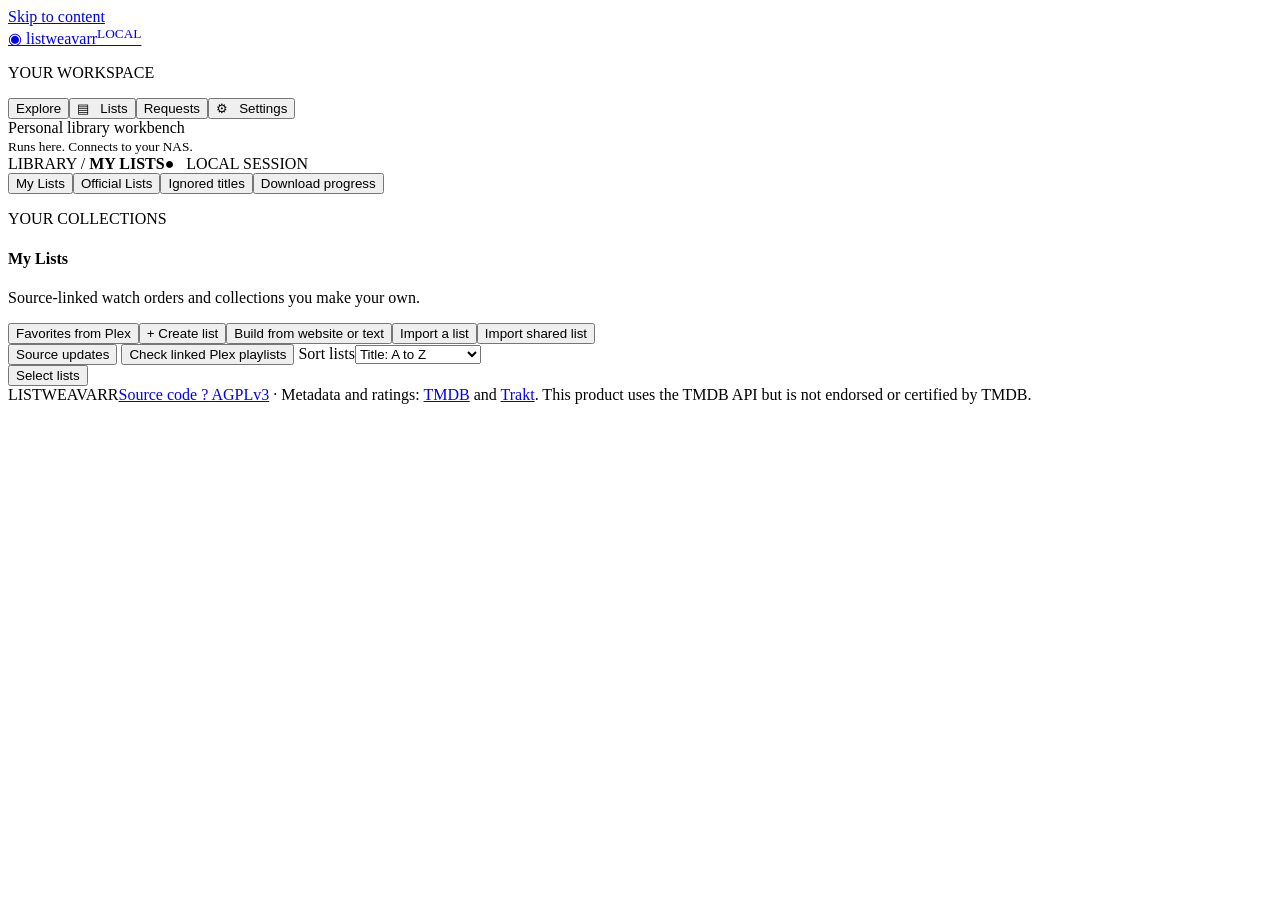
==== web/index.html @ 01197a88 "Add reviewed acquisition tags, notification transports and session renewal" ====
<!doctype html>
<html lang="en">
  <head>
    <meta charset="utf-8" />
    <meta name="viewport" content="width=device-width,initial-scale=1" />
    <title>Listweavarr &middot; Weave your next watch.</title>
    <link rel="stylesheet" href="/style.css" />
    <link rel="stylesheet" href="/workspace.css" />
  </head>
  <body>
    <a class="skip-link" href="#main-content">Skip to content</a>
    <aside>
      <a class="brand" href="/"
        >◉ <span>listweavarr<sup>LOCAL</sup></span></a
      >
      <p class="eyebrow">YOUR WORKSPACE</p>
      <button id="trakt-nav" class="nav">Explore</button
      ><button id="library-nav" class="nav">▤ &nbsp; Lists</button
      ><button id="requests-nav" class="nav">Requests</button
      ><button id="settings-nav" class="nav">⚙ &nbsp; Settings</button>
      <div class="side-bottom">
        <span class="live-dot"></span> Personal library workbench<br /><small
          >Runs here. Connects to your NAS.</small
        >
      </div>
    </aside>
    <main id="main-content" tabindex="-1">
      <div id="release-notice" class="source-notice" hidden role="status"></div>
      <div id="requests-notice" class="source-notice" hidden role="status"></div>
      <header>
        <span>LIBRARY / <b id="breadcrumb">MY LISTS</b></span
        ><span class="local">● &nbsp; LOCAL SESSION</span>
      </header>
      <section id="workspace">
        <div class="workspace-tabs" role="tablist" aria-label="Lists sections">
          <button role="tab" aria-selected="true" data-lists-tab="mine" aria-controls="lists-mine">
            My Lists</button
          ><button
            role="tab"
            aria-selected="false"
            data-lists-tab="official"
            aria-controls="lists-official"
            tabindex="-1"
          >
            Official Lists</button
          ><button
            role="tab"
            aria-selected="false"
            data-lists-tab="ignored"
            aria-controls="ignored-dialog"
            tabindex="-1"
          >
            Ignored titles</button
          ><button
            role="tab"
            aria-selected="false"
            data-lists-tab="downloads"
            aria-controls="activity-panel"
            tabindex="-1"
          >
            Download progress
          </button>
        </div>
        <div id="plex-publication-notice" class="collection-update" hidden role="status"></div>
        <section id="lists-mine" role="tabpanel">
          <section id="list-catalogue">
            <div class="workspace-heading">
              <div>
                <p class="eyebrow">YOUR COLLECTIONS</p>
                <h1>My Lists</h1>
                <p class="muted">Source-linked watch orders and collections you make your own.</p>
              </div>
              <div class="list-catalogue-actions">
                <button id="favorites-open" class="secondary">Favorites from Plex</button
                ><button id="list-create" class="primary">+ Create list</button
                ><button id="list-builder-open" class="secondary">Build from website or text</button
                ><button id="catalogue-import" class="secondary">Import a list</button
                ><button id="shared-list-open" class="secondary">Import shared list</button>
              </div>
            </div>
            <div class="catalogue-sort">
              <button id="list-updates-open" class="secondary">Source updates</button>
              <button id="publication-check-all" class="secondary">
                Check linked Plex playlists
              </button>
              <label
                >Sort lists<select id="saved-list-sort">
                  <option value="title_asc">Title: A to Z</option>
                  <option value="title_desc">Title: Z to A</option>
                  <option value="count_desc">Most entries</option>
                  <option value="updated_desc">Recently updated</option>
                </select></label
              >
            </div>
            <div class="catalogue-batch-bar">
              <button id="my-batch-toggle" class="secondary">Select lists</button>
              <span id="my-batch-count" class="muted" role="status"></span>
              <button id="my-batch-create" class="primary" hidden disabled>
                Create Plex playlists
              </button>
              <button id="my-batch-clear" class="text-action" hidden>Clear selection</button>
              <button id="my-batch-all" class="secondary" hidden>Select all</button>
              <button id="my-batch-check" class="secondary" hidden disabled>
                Check availability
              </button>
              <button id="my-batch-combine" class="secondary" hidden disabled>Combine lists</button>
            </div>
            <div id="saved-list-grid" class="saved-list-grid"></div>
          </section>
        </section>
        <section id="list-detail" hidden>
          <div class="list-detail-tools">
            <button id="list-back" class="secondary">Back to My Lists</button
            ><button id="list-manage" class="secondary">Edit list &amp; poster</button
            ><button id="composite-rebuild" class="secondary" hidden>Rebuild from sources</button
            ><button id="list-add-entries" class="secondary">Add entries</button>
            <details class="list-tools-menu">
              <summary class="secondary">List tools</summary>
              <div>
                <button id="list-watch-paths" class="text-action">Watch-order paths</button
                ><button id="list-episode-orders" class="text-action">
                  Episode order &amp; editions</button
                ><button id="list-health-check" class="text-action">Check list health</button
                ><button id="collection-open" class="text-action">Plex collection</button
                ><button id="list-share" class="text-action">Share list</button
                ><button id="list-publish-official" class="text-action">
                  Publish as Official List</button
                ><button id="list-delete" class="text-action">Delete list</button>
              </div>
            </details>
            <span id="list-link-status" class="muted"></span>
          </div>
          <div class="workspace-heading list-identity">
            <div id="list-detail-cover" class="list-detail-cover" aria-hidden="true"></div>
            <div>
              <p class="eyebrow">COLLECTION</p>
              <h1 id="active-name">My lists</h1>
              <p id="list-context" class="muted">Choose a collection to explore.</p>
              <div id="list-availability" class="list-availability"></div>
              <button id="list-review-missing" class="primary" hidden>Review missing titles</button>
            </div>
            <div class="workspace-switch">
              <label for="list-select">Saved lists</label
              ><select id="list-select">
                <option value="">Choose a list</option></select
              ><button id="import-open" class="primary">+ Import a list</button>
            </div>
          </div>
          <details class="library-summary">
            <summary>
              Workspace totals
              <span
                ><b id="list-count">0</b> lists <b id="item-count">0</b> entries
                <b id="available-count">0</b> available <b id="missing-count">0</b> missing /
                partial</span
              >
            </summary>
            <p class="muted">
              Totals include entries across all saved lists; a title can appear in more than one
              list.
            </p>
          </details>
          <div class="list-tools">
            <button class="secondary" data-manage-ignored>Ignored titles</button
            ><button id="refresh-list" class="secondary" disabled>Refresh source</button
            ><button id="resolve-metadata" class="secondary" disabled>Resolve metadata</button
            ><button id="playlist-open" class="secondary" disabled>Plex playlist</button
            ><button id="follow-list" class="secondary" hidden>Follow updates</button
            ><button id="check-followed" class="secondary">Check followed lists</button
            ><button id="progress-refresh" class="secondary">Refresh watched progress</button
            ><span id="source-note" class="muted"></span>
          </div>
          <details id="list-health-panel" class="metadata-health" hidden>
            <summary id="list-health-heading">List health</summary>
            <p id="list-health-status" class="muted" role="status"></p>
            <div id="list-health-results"></div>
          </details>
          <section id="list-path-workbench" class="collection-update" hidden>
            <div class="section-heading">
              <h2>Watch-order paths</h2>
              <button id="list-path-close" class="secondary">Close paths</button>
            </div>
            <div id="list-path-controls"></div>
            <p id="list-path-status" role="status" class="muted"></p>
            <div id="list-path-entries"></div>
          </section>
          <div id="trakt-saved-info"></div>
          <div id="list-updates"></div>
          <details id="metadata-health" class="metadata-health">
            <summary id="metadata-health-summary">Metadata loading</summary>
            <p id="metadata-health-status" class="muted"></p>
            <button id="metadata-retry-all" class="secondary">Retry failed metadata</button>
          </details>
          <div class="toolbar">
            <div class="filters">
              <button class="filter active" data-filter="all">All entries</button
              ><button class="filter" data-filter="missing">Missing</button
              ><button class="filter" data-filter="available">Available</button
              ><button class="filter" data-filter="upcoming">Upcoming</button
              ><button class="filter" data-filter="review">Needs review</button>
            </div>
            <div>
              <label class="sr" for="search">Search entries</label
              ><input id="search" placeholder="Search this list…" /><select
                id="sort"
                aria-label="Sort entries"
              >
                <option value="original">Source order</option>
                <option value="rating-desc">Rating · highest first</option>
                <option value="rating-asc">Rating · lowest first</option>
                <option value="title-asc">Title · A–Z</option>
                <option value="title-desc">Title · Z–A</option>
                <option value="date-desc">Release date · newest</option>
                <option value="date-asc">Release date · oldest</option>
                <option value="runtime-asc">Runtime · shortest</option>
                <option value="runtime-desc">Runtime · longest</option></select
              ><select id="view" aria-label="View mode">
                <option value="order">List order</option>
                <option value="group">Group television</option>
                <option value="titles">Included movies &amp; shows</option>
                <option value="seasons">Included movies &amp; seasons</option>
              </select>
            </div>
          </div>
          <details class="list-display-options">
            <summary>Year filters &amp; entry size</summary>
            <div>
              <div class="year-filter">
                <span>Movie release year</span
                ><label
                  >From<input
                    id="year-from"
                    type="number"
                    min="1870"
                    max="2200"
                    placeholder="Any" /></label
                ><label
                  >Through<input
                    id="year-to"
                    type="number"
                    min="1870"
                    max="2200"
                    placeholder="Any" /></label
                ><button id="year-clear" class="entry-size-reset">Clear years</button
                ><small
                  >TV entries are unaffected. Unknown movie years are hidden when filtering.</small
                >
              </div>
              <div class="entry-size-controls">
                <label for="entry-size">Entry size</label
                ><span class="entry-size-hint" aria-hidden="true">Smaller</span
                ><input
                  id="entry-size"
                  type="range"
                  min="100"
                  max="200"
                  step="5"
                  value="100"
                  aria-describedby="entry-size-help"
                /><span class="entry-size-hint" aria-hidden="true">Larger</span
                ><output id="entry-size-value" for="entry-size">100%</output
                ><button id="entry-size-reset" class="entry-size-reset" type="button">Reset</button
                ><span id="entry-size-help" class="sr"
                  >Adjust poster and text size for all saved-list entries. Your choice is remembered
                  on this browser.</span
                >
              </div>
            </div>
          </details>
          <p id="sort-progress" class="sort-note" role="status">
            Sorting changes this view only. Playlists keep the original source order.
          </p>
          <div class="actions">
            <label
              ><input id="select-all" type="checkbox" /><span id="select-all-label"
                >Select all missing</span
              ></label
            ><span id="selection-count">0 selected</span
            ><button id="review-top" class="primary" disabled>Add selected →</button
            ><button id="selection-clear" class="text-action" disabled>Clear selection</button
            ><button id="compare" class="secondary">↻ Compare with Plex</button>
          </div>
          <p id="selection-help" class="muted list-selection-help"></p>
          <div id="entries" class="entries"></div>
          <div class="request-bar">
            <span id="request-summary"
              >Use Add beside a missing title, or select titles to add together.</span
            ><button id="review" class="primary" disabled>Add selected →</button>
          </div>
          <p class="footnote">
            Curated watch orders preserve source membership. Show/season completeness uses aired
            episode metadata from Sonarr or TMDB when available.
          </p>
        </section>
        <section id="lists-official" role="tabpanel" hidden>
          <div class="section-heading">
            <div>
              <p class="eyebrow">CURATED / BUNDLED</p>
              <h1>Official Lists</h1>
              <p class="muted">A growing collection of watch orders and franchise lists.</p>
            </div>
          </div>
          <div class="catalogue-sort">
            <button id="official-publication-check" class="secondary">
              Check linked Plex playlists
            </button>
            <label
              >Sort lists<select id="official-list-sort">
                <option value="title_asc">Title: A to Z</option>
                <option value="title_desc">Title: Z to A</option>
                <option value="count_desc">Most entries</option>
                <option value="updated_desc">Recently updated</option>
              </select></label
            >
          </div>
          <p id="official-status" class="muted" role="status"></p>
          <div class="official-update-toolbar">
            <button id="official-updates-open" class="secondary">Updates</button
            ><span class="muted"
              >Review changes to personal copies from the installed catalogue.</span
            >
          </div>
          <section id="official-updates-panel" hidden>
            <div class="section-heading">
              <div>
                <p class="eyebrow">REVIEW / PRESERVE / UNDO</p>
                <h2>Official list updates</h2>
              </div>
              <button id="official-updates-close" class="secondary">Back to catalogue</button>
            </div>
            <details id="catalogue-source-panel" class="collection-update">
              <summary>Get catalogue updates</summary>
              <p class="muted">
                Use the publisher’s public raw JSON link, or import an official catalogue file.
                Preview changes before installing. This updates the shared catalogue; your personal
                and authoring lists stay separate.
              </p>
              <label
                >Catalogue source URL<input
                  id="catalogue-source-url"
                  type="url"
                  placeholder="https://example.com/official-lists.json"
              /></label>
              <div class="workbench-actions">
                <button id="catalogue-source-save" class="secondary">Save source</button
                ><button id="catalogue-source-check" class="secondary">Check link</button
                ><button id="catalogue-download" class="text-action">Export catalogue</button
                ><button id="catalogue-manifest-download" class="text-action">
                  Export update manifest
                </button>
              </div>
              <label
                >Or select catalogue JSON<input
                  id="catalogue-source-file"
                  type="file"
                  accept=".json,application/json" /></label
              ><button id="catalogue-file-preview" class="secondary">Preview file</button>
              <div id="catalogue-feed-review"></div>
              <p id="catalogue-feed-status" class="muted" role="status"></p>
              <button id="catalogue-feed-install" class="primary" hidden>
                Install reviewed catalogue changes
              </button>
            </details>
            <p id="official-updates-status" class="muted" role="status"></p>
            <div id="official-update-items"></div>
          </section>
          <div class="catalogue-batch-bar">
            <button id="official-batch-toggle" class="secondary">Select lists</button>
            <span id="official-batch-count" class="muted" role="status"></span>
            <button id="official-batch-create" class="primary" hidden disabled>
              Create Plex playlists
            </button>
            <button id="official-batch-clear" class="text-action" hidden>Clear selection</button>
            <button id="official-batch-all" class="secondary" hidden>Select all</button>
            <button id="official-batch-check" class="secondary" hidden disabled>
              Check availability
            </button>
          </div>
          <div id="official-items" class="saved-list-grid"></div>
          <div id="official-sources" hidden></div>
        </section>
        <section hidden id="activity-panel" class="activity-panel">
          <h2>Download progress</h2>
          <label class="progress-list-label" hidden
            >Saved list<select id="activity-list-select"></select
          ></label>
          <p class="muted">
            Recent confirmed requests from the last 30 days, across all lists. Manager imports
            remain separate from confirmed Plex availability.
          </p>
          <button id="activity-refresh" class="secondary">Refresh progress</button
          ><button id="activity-compare" class="secondary" hidden>Compare with Plex</button>
          <p id="activity-status" class="muted" role="status"></p>
          <div id="activity-items"></div>
        </section>
        <section id="ignored-dialog" role="tabpanel" hidden>
          <h1>Ignored titles</h1>
          <p class="muted">
            Hidden across saved lists and Explore. Ignoring a show hides its seasons and episodes.
            Restore a title to see it again.
          </p>
          <div id="ignored-items"></div>
          <button id="ignored-close" class="secondary">Back to My Lists</button>
        </section>
      </section>
      <section id="settings" hidden>
        <div class="settings-heading">
          <p class="eyebrow">YOUR WORKSPACE / SETTINGS</p>
          <h1>Make it yours.</h1>
          <p class="muted">Fine-tune your library experience and manage the services behind it.</p>
        </div>
        <div class="settings-tabs" role="tablist" aria-label="Settings sections">
          <button
            id="settings-tab-preferences"
            role="tab"
            aria-selected="true"
            aria-controls="settings-preferences"
            tabindex="0"
            data-settings-tab="preferences"
          >
            Preferences</button
          ><button
            id="settings-tab-connections"
            role="tab"
            aria-selected="false"
            aria-controls="settings-connections"
            tabindex="-1"
            data-settings-tab="connections"
          >
            Connections</button
          ><button
            id="settings-tab-requests"
            role="tab"
            aria-selected="false"
            aria-controls="settings-requests"
            tabindex="-1"
            data-settings-tab="requests"
          >
            Requests</button
          ><button
            id="settings-tab-notifications"
            role="tab"
            aria-selected="false"
            aria-controls="settings-notifications"
            tabindex="-1"
            data-settings-tab="notifications"
          >
            Notifications</button
          ><button
            id="settings-tab-backups"
            role="tab"
            aria-selected="false"
            aria-controls="settings-backups"
            tabindex="-1"
            data-settings-tab="backups"
          >
            Backups
          </button>
        </div>
        <section
          id="settings-preferences"
          role="tabpanel"
          aria-labelledby="settings-tab-preferences"
        >
          <div id="rating-preferences-host"></div>
          <div class="connection discovery-preferences">
            <h2>Discovery &amp; releases</h2>
            <p class="muted">
              Choose the original languages you want to discover and the country used for release
              dates.
            </p>
            <details id="explore-language-panel" class="language-preferences">
              <summary id="explore-language-summary">All languages</summary>
              <p class="muted">
                Filter Explore by original language. This does not check dubbed audio or subtitles.
                When filtering, titles with unknown original language are omitted. Saved source
                lists and tracked releases remain unchanged.
              </p>
              <label
                ><input id="explore-language-all" type="checkbox" checked /> All languages</label
              >
              <div id="explore-language-options" class="language-options"></div>
              <p id="explore-language-status" class="muted" role="status"></p>
              <button id="explore-language-apply" class="secondary">Apply languages</button>
            </details>
            <label
              >Release country<select id="release-region">
                <option value="CA">Canada</option>
                <option value="US">United States</option>
                <option value="GB">United Kingdom</option>
                <option value="AU">Australia</option>
                <option value="DE">Germany</option>
                <option value="FR">France</option>
                <option value="JP">Japan</option>
              </select></label
            ><button class="secondary" data-manage-ignored>Manage ignored titles</button>
          </div>
          <div class="connection">
            <h2>Spoiler protection</h2>
            <label class="preference-check"
              ><input id="spoiler-safe" type="checkbox" /> Hide unrevealed title descriptions,
              backdrops and cast</label
            >
            <p class="muted">
              Conservative protection applies until you reveal a title. List synopses and episode
              names are also hidden. Posters can still contain spoilers. Nothing is marked watched.
            </p>
          </div>
          <details id="taste-preferences" class="connection taste-preferences">
            <summary>Taste &amp; recommendations</summary>
            <p class="muted">
              More like this and favorites strengthen personal recommendations. Less like this
              reduces similar personal picks; it does not hide titles. Watched titles and high Plex
              ratings also contribute. Ownership alone is not approval. Feedback is local and is
              never sent to Plex.
            </p>
            <button id="taste-manage" class="secondary">Manage saved feedback</button>
            <div id="taste-feedback-items"></div>
          </details>
          <div class="connection">
            <h2>List appearance</h2>
            <p class="muted">
              Adjust poster and text size for saved lists. Remembered on this browser.
            </p>
            <label class="settings-size-label" for="settings-entry-size"
              >Entry size <output id="settings-entry-size-value">100%</output></label
            ><input
              id="settings-entry-size"
              type="range"
              min="100"
              max="200"
              step="5"
              value="100"
            />
          </div>
        </section>
        <section
          id="settings-connections"
          role="tabpanel"
          aria-labelledby="settings-tab-connections"
          hidden
        >
          <p class="muted settings-intro">
            Sign in to Plex and connect your metadata and download services.
          </p>
          <div class="connection plex-connection">
            <h2>Plex</h2>
            <p id="plex-account" class="muted"></p>
            <p id="plex-connected" class="footnote"></p>
            <div class="plex-buttons">
              <button id="plex-signin" class="primary" type="button">Sign in with Plex</button
              ><button id="plex-check-login" class="secondary" type="button" hidden>
                Check sign-in</button
              ><button id="plex-load-servers" class="secondary" type="button" hidden>
                Find servers</button
              ><button id="plex-test" class="secondary" type="button" hidden>Test connection</button
              ><button id="plex-disconnect" class="secondary" type="button" hidden>
                Disconnect
              </button>
            </div>
            <p class="footnote">
              You’ll sign in on Plex’s website and return here. Listweavarr never sees your
              password.
            </p>
            <div id="plex-server-picker" hidden>
              <p id="plex-server-message" class="muted" role="status"></p>
              <label>Your Plex server<select id="plex-servers"></select></label>
              <details>
                <summary>Use a specific NAS address</summary>
                <label
                  >Server address (optional)<input
                    id="plex-address"
                    type="url"
                    placeholder="http://192.168.1.20:32400"
                /></label>
                <p class="footnote">
                  Only needed if automatic connection fails. The address must belong to the server
                  selected above.
                </p>
              </details>
              <button id="plex-connect" class="primary" type="button">
                Connect selected server
              </button>
            </div>
          </div>
          <form id="settings-form">
            <div id="connection-fields"></div>
            <p class="footnote">
              Credentials are saved locally in data/state.json. Leave an API key blank to keep its
              saved value.
            </p>
            <button class="primary" type="submit">Save connections</button>
          </form>
          <div class="connection">
            <h2>Plex playlist companion</h2>
            <p class="muted">
              Pair the optional Plex companion to import list posters and optionally sync playlist
              positions between devices. Enable progress sync in each client's companion settings.
              Keep Listweavarr running for sync; posters and local resume work offline. Keep the
              pairing private. It does not expose your Plex credentials or change watched history.
            </p>
            <button id="playlist-artwork-pair" class="secondary" type="button">
              Create companion pairing
            </button>
            <button id="playlist-artwork-revoke" class="text-action" type="button">
              Revoke companion pairing
            </button>
            <label id="playlist-artwork-label" hidden
              >Copy into Plex → Playlist companion settings
              <textarea
                id="playlist-artwork-code"
                readonly
                rows="3"
                aria-label="Companion pairing code"
              ></textarea>
            </label>
            <p id="playlist-artwork-status" class="muted" role="status"></p>
          </div>
        </section>
        <section
          id="settings-requests"
          role="tabpanel"
          aria-labelledby="settings-tab-requests"
          hidden
        >
          <div class="connection">
            <h2>Request workflow</h2>
            <p class="muted">
              Single-user review controls. Queued requests never reach your managers until you
              approve them in Requests.
            </p>
            <label class="preference-check"
              ><input id="workflow-approval" type="checkbox" /> Queue requests for approval before
              sending to managers</label
            ><button id="workflow-policy-save" class="secondary">Save workflow</button>
            <p id="workflow-policy-status" class="muted" role="status"></p>
          </div>
          <div class="connection">
            <div class="section-heading">
              <div>
                <h2>Manager routes</h2>
                <p class="muted">
                  Separate Radarr/Sonarr instances for standard and 4K libraries. Primary
                  connections remain under Connections.
                </p>
              </div>
              <button id="manager-add" class="secondary">Add instance</button>
            </div>
            <div id="manager-route-list"></div>
            <p id="manager-route-status" class="muted" role="status"></p>
          </div>
        </section>
        <section
          id="settings-notifications"
          role="tabpanel"
          aria-labelledby="settings-tab-notifications"
          hidden
        >
          <div class="connection">
            <h2>Discord</h2>
            <p class="muted">
              Send selected request events to your Discord channel. Create an incoming webhook in
              Discord Server Settings / Integrations. Titles, request scope and status are shared
              with that channel. Notifications run while the local Listweavarr server is running,
              even if the browser is closed.
            </p>
            <label
              >Webhook URL<input
                id="discord-webhook"
                type="password"
                autocomplete="new-password"
                placeholder="https://discord.com/api/webhooks/..." /></label
            ><label class="preference-check"
              ><input id="discord-enabled" type="checkbox" /> Enable Discord notifications</label
            >
            <fieldset class="notification-events">
              <legend>Send these events</legend>
              <label
                ><input type="checkbox" data-discord-event="available" checked /> Available in
                Plex</label
              ><label><input type="checkbox" data-discord-event="failed" /> Request failed</label
              ><label
                ><input type="checkbox" data-discord-event="attention" /> Import needs
                attention</label
              ><label
                ><input type="checkbox" data-discord-event="awaiting_approval" /> Awaiting
                approval</label
              ><label><input type="checkbox" data-discord-event="requested" /> Request sent</label
              ><label
                ><input type="checkbox" data-discord-event="monitored" /> Release monitoring
                enabled</label
              >
            </fieldset>
            <div class="workflow-buttons">
              <button id="discord-save" class="primary">Save Discord settings</button
              ><button id="discord-test" class="secondary">Send test notification</button>
            </div>
            <p id="discord-status" class="muted" role="status"></p>
            <p class="footnote">
              Blank webhook keeps the saved URL. Credentials are excluded from portable backups.
              Enabling notifications starts with new events, not your old request history.
            </p>
          </div>
          <details class="connection notification-services">
            <summary>
              <strong>ntfy, Gotify &amp; custom webhooks</strong
              ><span class="muted">Optional delivery services</span>
            </summary>
            <p class="muted">
              Choose an existing service. Only selected request events, titles and scope are sent.
              Each service has a separate queue and is disabled until you enable it.
            </p>
            <label
              >Service<select id="notify-kind">
                <option value="ntfy">ntfy</option>
                <option value="gotify">Gotify</option>
                <option value="webhook">JSON webhook</option>
              </select></label
            >
            <p id="notify-help" class="muted"></p>
            <div class="fields">
              <label
                >Endpoint URL<input
                  id="notify-url"
                  type="password"
                  autocomplete="new-password" /></label
              ><label
                >Access / application token<input
                  id="notify-token"
                  type="password"
                  autocomplete="new-password"
              /></label>
            </div>
            <label class="preference-check"
              ><input id="notify-enabled" type="checkbox" />Enable this service</label
            >
            <fieldset class="notification-events">
              <legend>Send these events</legend>
              <label
                ><input type="checkbox" data-notify-event="available" checked />Available in
                Plex</label
              ><label><input type="checkbox" data-notify-event="failed" />Request failed</label
              ><label><input type="checkbox" data-notify-event="attention" />Needs attention</label
              ><label
                ><input type="checkbox" data-notify-event="awaiting_approval" />Awaiting
                approval</label
              ><label><input type="checkbox" data-notify-event="requested" />Request sent</label
              ><label
                ><input type="checkbox" data-notify-event="monitored" />Release monitoring</label
              >
            </fieldset>
            <div class="fields">
              <label>Quiet hours start<input id="notify-quiet-start" type="time" /></label
              ><label>Quiet hours end<input id="notify-quiet-end" type="time" /></label>
            </div>
            <p class="footnote">
              Optional quiet hours use the server's local timezone. Events wait in the queue until
              quiet hours end.
            </p>
            <label class="preference-check"
              ><input id="notify-batch" type="checkbox" />Group ready events into one message (up to
              10)</label
            >
            <label class="preference-check"
              ><input id="notify-clear-token" type="checkbox" />Remove the saved token when
              saving</label
            >
            <div class="workflow-buttons">
              <button id="notify-save" class="primary">Save service</button
              ><button id="notify-test" class="secondary">Send test notification</button>
            </div>
            <p id="notify-status" role="status" class="muted"></p>
            <details>
              <summary>Recent delivery history</summary>
              <div id="notify-history"></div>
            </details>
            <p class="footnote">
              Blank endpoint/token keeps the saved value. Tokens and endpoints are excluded from
              portable backups. Enabling or changing a destination starts with new events.
            </p>
          </details>
        </section>
        <section
          id="settings-backups"
          role="tabpanel"
          aria-labelledby="settings-tab-backups"
          hidden
        >
          <section class="connection backup-controls">
            <h2>Workspace backups</h2>
            <p class="muted">
              Portable backups include lists, corrections, ignored titles, tracked releases and
              preferences. Credentials, Plex login and cached metadata are excluded. The last 10
              workspace versions are saved automatically under data/backups.
            </p>
            <button id="backup-export" class="secondary">Download portable backup</button
            ><button id="backup-local-refresh" class="secondary">Show local backups</button
            ><label
              >Restore a backup file<input
                id="backup-upload"
                type="file"
                accept="application/json,.json" /></label
            ><label
              >Or choose a local backup<select id="backup-local">
                <option value="">Choose a rolling backup</option>
              </select></label
            ><button id="backup-preview" class="secondary">Preview restore</button>
            <p id="backup-status" class="muted" role="status"></p>
            <div id="backup-review" hidden>
              <p id="backup-summary"></p>
              <label
                >Restore mode<select id="backup-mode">
                  <option value="merge">Merge - keep current lists with matching IDs</option>
                  <option value="replace">Replace workspace - keep current connections</option>
                </select></label
              >
              <p class="muted">
                Restore creates a safety backup first. Restored entries require a fresh Plex
                comparison. No downloads or playlists will be created.
              </p>
              <button id="backup-restore" class="primary">Restore this previewed backup</button
              ><button id="backup-cancel" class="secondary">Cancel</button>
            </div>
          </section>
        </section>
      </section>
      <section
        hidden
        tabindex="-1"
        class="workspace-panel"
        id="title-dialog"
        aria-labelledby="title-heading"
      >
        <div class="title-dialog-top">
          <span class="eyebrow">TITLE / DETAILS</span
          ><button class="secondary" data-close="title-dialog" aria-label="Go back">Back</button>
        </div>
        <div id="title-content"></div>
        <div class="title-dialog-actions">
          <button id="parent-request" class="primary" data-show-scope="show" hidden>
            Request missing from whole show</button
          ><button id="title-save" class="primary" hidden>Save title & compare with Plex</button
          ><button id="title-add" class="primary" hidden>Add to Radarr</button
          ><button class="secondary" data-close="title-dialog">Back</button>
        </div>
      </section>
      <section hidden tabindex="-1" class="workspace-panel" id="discovery-dialog">
        <div class="title-dialog-top">
          <div>
            <p class="eyebrow">EXPLORE / PROJECTS</p>
            <h2 id="discovery-title">Explore projects</h2>
          </div>
          <button class="secondary" data-close="discovery-dialog">Back to title</button>
        </div>
        <div id="person-profile"></div>
        <p id="discovery-note" class="muted"></p>
        <p id="discovery-count" role="status" class="muted"></p>
        <div class="discovery-tools">
          <input
            id="discovery-search"
            placeholder="Search titles or credits"
            aria-label="Search projects"
          /><select id="discovery-type" aria-label="Project type">
            <option value="">Both</option>
            <option value="movie">Movies</option>
            <option value="show">TV</option></select
          ><select id="discovery-sort" aria-label="Sort projects">
            <option value="original">Original order</option>
            <option value="date-desc">Release date - newest</option>
            <option value="date-asc">Release date - oldest</option>
            <option value="title-asc">Title - A to Z</option>
            <option value="title-desc">Title - Z to A</option>
            <option value="rating-desc">Rating - highest first</option>
            <option value="rating-asc">Rating - lowest first</option>
            <option value="role-asc">Credited role - A to Z</option>
            <option value="type-asc">Type - movies then TV</option></select
          ><button id="discovery-all" class="secondary">Select visible</button
          ><button id="discovery-none" class="secondary">Clear selection</button>
        </div>
        <div id="discovery-content"></div>
        <div class="dialog-actions">
          <button id="discovery-save" class="primary" disabled>
            Save selected & compare with Plex
          </button>
        </div>
        <p class="footnote">
          Saving checks availability only. Review missing titles in the saved list before confirming
          any downloads.
        </p>
      </section>
      <section hidden tabindex="-1" id="trakt-explore" class="workspace-panel">
        <div class="workspace-heading">
          <div>
            <p class="eyebrow">DISCOVER / TRACK / COLLECT</p>
            <h1>Explore your next watch.</h1>
            <p id="explore-personalization" class="muted">
              Find more of what feels like you. Build on the library you already love.
            </p>
          </div>
          <button id="trakt-upcoming" class="secondary">Upcoming from followed lists</button>
        </div>
        <div class="workspace-tabs" role="tablist" aria-label="Explore sections">
          <button
            role="tab"
            aria-selected="true"
            data-explore-tab="discover"
            aria-controls="explore-discover"
          >
            Discover</button
          ><button
            role="tab"
            aria-selected="false"
            data-explore-tab="watchlist"
            aria-controls="explore-watchlist"
            tabindex="-1"
          >
            Release watchlist</button
          ><button
            role="tab"
            aria-selected="false"
            data-explore-tab="calendar"
            aria-controls="explore-calendar"
            tabindex="-1"
          >
            Calendar</button
          ><button
            role="tab"
            aria-selected="false"
            data-explore-tab="workbench"
            aria-controls="explore-workbench"
            tabindex="-1"
          >
            Workbench</button
          ><button
            role="tab"
            aria-selected="false"
            data-explore-tab="lists"
            aria-controls="explore-lists"
            tabindex="-1"
          >
            Lists &amp; watch orders
          </button>
        </div>
        <section id="explore-discover" role="tabpanel">
          <div class="explore-controls">
            <label
              >Discover<select id="explore-media">
                <option value="both">Movies & TV</option>
                <option value="movie">Movies</option>
                <option value="show">TV shows</option>
              </select></label
            ><label
              >Rating filter<select id="explore-quality">
                <option value="5.0">5.0+</option>
                <option value="6.0" selected>6.0+</option>
                <option value="7.0">7.0+</option>
                <option value="8.0">8.0+</option>
                <option value="9.0">9.0+</option>
              </select></label
            >
            <details class="explore-filter-options">
              <summary>More filters</summary>
              <div>
                <label class="explore-cult-toggle"
                  ><input type="checkbox" id="explore-downloads-missing" /> Popular downloads:
                  missing only</label
                ><label class="explore-cult-toggle"
                  ><input type="checkbox" id="explore-indexers" /> Popular on my indexers</label
                ><label class="explore-cult-toggle"
                  ><input type="checkbox" id="explore-cult" /> Include “so bad it’s good”
                  picks</label
                >
              </div>
            </details>
            <div class="explore-control-actions">
              <button class="text-action" data-settings-open="preferences">
                Language &amp; release settings</button
              ><button id="explore-refresh" class="secondary">Refresh from Plex</button>
            </div>
          </div>
          <p id="explore-quality-note" class="muted explore-quality-note"></p>
          <p id="explore-home-status" class="muted" role="status"></p>
          <div class="explore-pick-bar" hidden>
            <span id="explore-pick-count"
              >Select picks: available titles go to a comparison list; pending releases go to your
              watchlist.</span
            >
            <div>
              <button id="explore-clear-picks" class="secondary" disabled>Clear picks</button
              ><button id="explore-save-picks" class="primary" disabled>Save selected picks</button>
            </div>
          </div>
          <div id="explore-home-rows"></div>
          <div id="explore-extra-rows"></div>
          <section id="explore-shelf-page" hidden>
            <button id="explore-shelf-back" class="secondary">Back to Discover</button>
            <h1 id="explore-shelf-title"></h1>
            <p id="explore-shelf-note" class="muted"></p>
            <div id="explore-shelf-items" class="explore-browse-grid"></div>
            <p id="explore-shelf-status" class="muted" role="status"></p>
            <button id="explore-shelf-more" class="secondary">Load more titles</button>
            <div id="explore-shelf-sentinel" aria-hidden="true"></div>
          </section>
        </section>
        <section id="explore-workbench" role="tabpanel" hidden>
          <div class="workbench-heading">
            <div>
              <p class="eyebrow">DISCOVER / PLAN / ENJOY</p>
              <h2>Your discovery workbench</h2>
            </div>
            <label
              >Tool<select id="workbench-tool">
                <option value="recipes">Discovery recipes &amp; blind spots</option>
                <option value="tonight">Tonight &amp; movie-night shortlist</option>
                <option value="franchises">Franchise completion</option>
                <option value="planning">Acquisition &amp; storage planning</option>
                <option value="radar">Creator release radar</option>
                <option value="inbox">Discovery inbox</option>
                <option value="insights">Feedback insights</option>
              </select></label
            >
          </div>
          <button id="workbench-save-picks" class="secondary" disabled>
            Save selected discoveries
          </button>
          <p id="workbench-status" class="muted" role="status"></p>
          <div id="workbench-controls"></div>
          <div id="workbench-results"></div>
        </section>
        <section id="explore-watchlist" role="tabpanel" hidden>
          <section id="release-watch-panel" class="release-watch-panel">
            <h2>Release watchlist <span id="release-watch-count"></span></h2>
            <p class="muted">
              Follow theatrical, digital and disc releases in your chosen country. Use Set up
              automatic download when you want Radarr or Sonarr to monitor a title.
            </p>
            <button id="release-watch-check" class="secondary">Check releases</button>
            <p id="release-watch-status" class="muted" role="status"></p>
            <div id="release-watch-items"></div>
          </section>
        </section>
        <section id="explore-lists" role="tabpanel" hidden>
          <section class="explore-lists-section">
            <div class="section-heading">
              <div>
                <p class="eyebrow">CURATED BY PEOPLE</p>
                <h2>Lists & watch orders</h2>
              </div>
              <span class="muted">Trakt · TMDB · your saved sources</span>
            </div>
            <p class="muted explore-shelf-note">
              Search public Trakt lists, TMDB collections and your saved lists from other providers.
              List previews retain every source entry; rating filters apply to the discovery rows
              above.
            </p>
            <form id="trakt-search-form" class="trakt-search">
              <label class="sr" for="trakt-query">Find lists and collections</label
              ><input
                id="trakt-query"
                placeholder="Marvel chronological, Halloween, Star Wars..."
                maxlength="200"
              /><select id="explore-list-source" aria-label="List source">
                <option value="all">All sources</option>
                <option value="trakt">Trakt · public lists</option>
                <option value="tmdb">TMDB · collections</option>
                <option value="saved">Saved lists · all providers</option></select
              ><select id="trakt-list-mode" aria-label="List discovery mode">
                <option value="search">Search lists</option>
                <option value="popular">Popular lists</option>
                <option value="trending">Trending lists</option></select
              ><button id="trakt-search-submit" class="primary" type="submit">Find lists</button>
            </form>
            <p id="trakt-explore-status" class="muted" role="status">
              Search public lists, collections, and your saved sources.
            </p>
            <div id="trakt-list-results"></div>
            <div id="trakt-list-pages">
              <button id="trakt-page-prev" class="secondary" hidden>Previous page</button
              ><button id="trakt-page-next" class="secondary" hidden>Next page</button>
            </div>
            <form id="explore-url-form" class="explore-url-form">
              <label for="explore-list-url">Have a list in mind?</label>
              <div>
                <input
                  id="explore-list-url"
                  type="url"
                  required
                  placeholder="Paste a Letterboxd, MDBList, IMDb, ChronoCanon or Trakt URL"
                /><button class="secondary" type="submit">Preview URL</button>
              </div>
              <p class="muted">
                IMDb may require its CSV export when automated access is blocked; use Import a list
                from My lists in that case.
              </p>
            </form>
          </section>
        </section>
        <section id="explore-calendar" role="tabpanel" hidden>
          <div class="section-heading">
            <div>
              <p class="eyebrow">FROM YOUR FOLLOWS</p>
              <h2>Release calendar</h2>
              <p class="muted">
                Followed lists, tracked releases and creator projects in one place.
              </p>
            </div>
            <button id="calendar-refresh" class="secondary">Refresh dates</button>
          </div>
          <div class="calendar-toolbar">
            <div class="calendar-month-controls">
              <button id="calendar-prev" class="secondary" aria-label="Previous month">
                &#8592;</button
              ><label
                ><span class="sr">Calendar month</span
                ><input id="calendar-month" type="month" /></label
              ><button id="calendar-next" class="secondary" aria-label="Next month">&#8594;</button
              ><button id="calendar-today" class="text-action">This month</button>
            </div>
            <div class="calendar-filters">
              <label
                >View<select id="calendar-view">
                  <option value="agenda">Agenda</option>
                  <option value="month">Month</option>
                </select></label
              ><label
                >Sources<select id="calendar-source">
                  <option value="all">All follows</option>
                  <option value="watchlist">Release watchlist</option>
                  <option value="followed">Followed lists</option>
                  <option value="creators">Followed creators</option>
                </select></label
              ><label
                >Content<select id="calendar-media">
                  <option value="all">Movies &amp; TV</option>
                  <option value="movie">Movies</option>
                  <option value="tv">TV</option>
                </select></label
              >
            </div>
          </div>
          <p id="calendar-status" class="muted" role="status" aria-live="polite"></p>
          <div id="calendar-grid" hidden></div>
          <div id="calendar-items"></div>
          <p id="calendar-note" class="footnote"></p>
        </section>
        <section id="trakt-preview" hidden>
          <div class="section-heading">
            <div>
              <p class="eyebrow">ORIGINAL RANK ORDER</p>
              <h2 id="trakt-preview-title"></h2>
              <p id="trakt-preview-summary" class="muted"></p>
            </div>
            <button id="trakt-preview-save" class="primary">Save full list & compare</button>
          </div>
          <label class="preview-filter"
            >Preview entries<select id="trakt-preview-filter">
              <option value="all">All entries</option>
              <option value="missing">Missing / partial</option>
              <option value="available">Available</option>
            </select></label
          >
          <div id="trakt-preview-rows"></div>
        </section>
        <section id="trakt-calendar" hidden>
          <div class="section-heading">
            <h2>Coming up in the next 7 days</h2>
            <button id="trakt-calendar-refresh" class="secondary">Refresh calendar</button>
          </div>
          <p id="trakt-calendar-note" class="muted"></p>
          <div id="trakt-calendar-rows"></div>
        </section>
      </section>
      <section id="requests-page" class="workspace-panel" hidden tabindex="-1">
        <div class="workspace-heading">
          <div>
            <p class="eyebrow">FROM DISCOVERY TO YOUR LIBRARY</p>
            <h1>Requests</h1>
            <p class="muted">Track requests, resolve issues, and see what is ready to watch.</p>
          </div>
          <div class="workflow-buttons">
            <button id="request-new" class="primary">Request a title</button
            ><button id="requests-refresh" class="secondary">Refresh status</button>
          </div>
        </div>
        <div class="requests-tools">
          <input
            id="requests-search"
            placeholder="Search requests"
            aria-label="Search requests"
          /><select id="requests-filter" aria-label="Request status">
            <option value="">All requests</option>
            <option value="awaiting_approval">Awaiting approval</option>
            <option value="pending">Awaiting confirmation</option>
            <option value="requested">Requested</option>
            <option value="monitored">Monitoring releases</option>
            <option value="downloading">Downloading</option>
            <option value="importing">Importing</option>
            <option value="attention">Needs attention</option>
            <option value="imported">Imported / waiting for Plex</option>
            <option value="available">Available in Plex</option>
            <option value="failed">Failed</option>
            <option value="declined">Declined</option>
            <option value="cancelled">Cancelled drafts</option></select
          ><button id="requests-read" class="text-action">Dismiss availability notices</button>
        </div>
        <p id="requests-status" class="muted" role="status"></p>
        <div id="requests-items"></div>
      </section>
      <dialog id="request-retry-dialog">
        <h2 id="request-retry-heading">Review request</h2>
        <p id="request-retry-scope" class="muted"></p>
        <div id="request-retry-options"></div>
        <p id="request-retry-status" class="muted" role="status"></p>
        <div class="dialog-actions">
          <button class="secondary" data-close="request-retry-dialog">Close</button
          ><button id="request-retry-confirm" class="primary">Confirm request</button>
        </div>
      </dialog>
      <footer>
        <span>LISTWEAVARR</span
        ><span
          ><a
            href="https://github.com/RayRayElite/Listweavarr"
            target="_blank"
            rel="noopener noreferrer"
            >Source code ? AGPLv3</a
          >
          &middot; Metadata and ratings:
          <a href="https://www.themoviedb.org" target="_blank" rel="noopener noreferrer">TMDB</a>
          and <a href="https://trakt.tv" target="_blank" rel="noopener noreferrer">Trakt</a>. This
          product uses the TMDB API but is not endorsed or certified by TMDB.</span
        >
      </footer>
    </main>
    <dialog id="import-dialog">
      <form id="import-form">
        <p class="eyebrow">ADD TO YOUR WATCH DESK</p>
        <h2>Every great watch starts with a list.</h2>
        <label
          >List name (optional)<input name="name" placeholder="Use the source list’s name" /></label
        ><label
          >Public list URL<input
            id="import-url"
            type="url"
            placeholder="https://letterboxd.com/user/list/list-name/"
        /></label>
        <p class="muted">
          Letterboxd, MDBList, IMDb, ChronoCanon, and public Trakt lists. IMDb may require a CSV
          export when access is blocked. ChronoCanon TV blocks need confirmed show/season matching.
        </p>
        <div class="builder-fields">
          <label
            >Import order<select id="import-order">
              <option value="source">Original source order</option>
              <option value="title_asc">Title: A to Z</option>
              <option value="title_desc">Title: Z to A</option>
              <option value="year_asc">Year: oldest first</option>
              <option value="year_desc">Year: newest first</option>
            </select></label
          ><label
            >Season entries<select id="import-seasons">
              <option value="separate">Keep separate seasons</option>
              <option value="shows">Combine into whole shows</option>
            </select></label
          >
        </div>
        <p class="muted">
          These choices are saved for source refreshes and Plex playlist order. Combining seasons
          creates one whole-show entry, so adding it may request all seasons, including seasons
          absent from the source. Individual episode entries remain separate. URL sorting parameters
          do not override these choices.
        </p>
        <button id="import-builder-open" type="button" class="secondary">
          Build from any website or pasted text</button
        ><label>Or import a file<input id="import-file" type="file" accept=".csv,.json" /></label
        ><label class="inline-check"
          ><input id="import-replace" type="checkbox" /> Update the currently selected list from
          this file</label
        >
        <p class="muted">
          CSV or JSON, including Letterboxd and IMDb exports. IMDb episode exports can be resolved
          with a TMDB token under Connections.
        </p>
        <details>
          <summary>IMDb CSV fallback and ChronoCanon timelines</summary>
          <p>
            If IMDb blocks the URL, use its list Export option and import the downloaded CSV.
            <a
              href="https://help.imdb.com/article/imdb/track-movies-tv/faq-for-the-list-feature/GNQMN47VZSE7KW38"
              target="_blank"
              rel="noopener noreferrer"
              >IMDb export help</a
            >
          </p>
          <p>
            ChronoCanon imports all timelines in source watch order by default. For a single
            Pok&eacute;mon continuity, append ?timeline=ash-continuity, ?timeline=au-movies,
            ?timeline=horizons, or ?timeline=specials. Confirm exact movie IDs and TV season scope
            using Correct match; source story blocks may span multiple seasons.
          </p>
        </details>
        <details>
          <summary>See the import format</summary>
          <pre>
type,title,year,tmdb,show_tvdb,season,episode
movie,Iron Man,2008,1726,,,
episode,Pilot,,,263365,1,1</pre
          >
          <p>
            Types: movie, show, season, episode. IDs: tmdb, tvdb, imdb. For seasons/episodes:
            show_tmdb, show_tvdb, show_imdb, show_title. Episode numbers use your Plex/Sonarr
            ordering.
          </p>
        </details>
        <p id="import-progress" class="footnote" role="status">
          Large lists may take several minutes. IMDb may require a file export when it blocks
          automated access.
        </p>
        <div class="dialog-actions">
          <button type="button" class="secondary" data-close="import-dialog">Close</button
          ><button class="primary" type="submit">Import list →</button>
        </div>
      </form>
    </dialog>
    <dialog id="edit-dialog">
      <form id="edit-form">
        <p class="eyebrow">MAKE THE MATCH</p>
        <h2 id="edit-title">Correct an entry</h2>
        <p class="muted">Corrections are saved and retained when the source list refreshes.</p>
        <div class="fields" id="edit-fields"></div>
        <details>
          <summary>Find the exact title on TMDB</summary>
          <label>Movie or parent show title<input id="identify-query" /></label
          ><button id="identify-search" class="secondary" type="button">Search TMDB</button
          ><label
            >Confirm a title<select id="identify-choice">
              <option value="">Choose a result</option>
            </select></label
          >
          <p class="footnote">
            Selecting a result fills its exact ID. For a TV block, also enter the intended season
            number. Blocks spanning multiple seasons need separate entries; do not substitute a
            whole show.
          </p>
        </details>
        <details>
          <summary>Match to an item in Plex</summary>
          <label
            >Search your library<input
              id="match-query"
              placeholder="Movie or parent show title" /></label
          ><button id="match-search" class="secondary" type="button">Search Plex</button
          ><label
            >Confirmed Plex match<select id="match-choice">
              <option value="">Keep current matching</option>
            </select></label
          >
          <p class="footnote">
            For a season or episode, select the parent show. Episode numbers still need to match
            your library’s ordering.
          </p>
        </details>
        <div class="dialog-actions">
          <button type="button" class="secondary" data-close="edit-dialog">Cancel</button
          ><button class="primary" type="submit">Save correction</button>
        </div>
      </form>
    </dialog>
    <dialog id="collection-dialog" aria-labelledby="collection-heading">
      <h2 id="collection-heading">Publish a Plex collection</h2>
      <p class="muted">
        For movie-only or whole-show-only lists in one library. Use playlists for mixed movies,
        seasons and episodes. Existing collections are only updated when previously linked by
        Listweavarr.
      </p>
      <label>Collection title<input id="collection-title" maxlength="200" /></label>
      <label>Plex library<select id="collection-library"></select></label>
      <p id="collection-status" role="status"></p>
      <ol id="collection-members"></ol>
      <div class="dialog-actions">
        <button id="collection-preview" class="secondary">Preview changes</button
        ><button id="collection-unlink" class="text-action" hidden>Unlink saved target</button
        ><button id="collection-apply" class="primary" disabled>Confirm publication</button
        ><button class="secondary" data-close="collection-dialog">Cancel</button>
      </div>
    </dialog>
    <dialog id="playlist-dialog">
      <form id="playlist-form">
        <p class="eyebrow">FROM LIST TO WATCH ORDER</p>
        <h2>Send your watch order to Plex.</h2>
        <p id="playlist-plan" class="muted"></p>
        <section id="playlist-blocker" class="collection-health-note" role="alert" hidden>
          <strong id="playlist-blocker-heading"></strong>
          <p id="playlist-blocker-message"></p>
          <ul id="playlist-blocker-entries"></ul>
          <button id="playlist-blocker-review" type="button" class="secondary">
            Review List health
          </button>
        </section>
        <div id="playlist-preview-items"></div>
        <label>Playlist title<input id="playlist-title" required maxlength="200" /></label
        ><label id="playlist-replace-label" hidden
          ><input type="checkbox" id="playlist-replace" /> Update the saved Plex playlist (review
          changes first)</label
        >
        <p class="footnote">
          Includes confirmed available movies and episodes in your selected watch order.
          Shows/seasons expand to available episodes. Replacing creates and verifies a new playlist
          before removing the previous one. Playback position in the old playlist is not
          transferred.
        </p>
        <div class="dialog-actions">
          <button type="button" class="secondary" data-close="playlist-dialog">Cancel</button
          ><button class="primary" type="submit">Save playlist in Plex</button>
        </div>
      </form>
    </dialog>
    <dialog id="review-dialog">
      <p class="eyebrow">ONE LAST LOOK</p>
      <h2>Send to your library managers.</h2>
      <p class="muted">
        This adds missing titles or searches existing entries. Sonarr monitors and searches only
        episodes in the selected scope. Whole-show requests exclude specials.
      </p>
      <div id="review-items"></div>
      <div id="request-options"></div>
      <div id="request-results"></div>
      <div class="dialog-actions">
        <button class="secondary" data-close="review-dialog">Close</button
        ><button class="primary" id="submit-requests">Confirm & search</button>
      </div>
    </dialog>

    <dialog id="show-request-dialog">
      <p class="eyebrow">CHOOSE YOUR SCOPE</p>
      <h2 id="show-request-title">Request missing episodes</h2>
      <p id="show-request-description" class="muted"></p>
      <div id="show-request-options"></div>
      <p id="show-request-result" role="status"></p>
      <div class="dialog-actions">
        <button class="secondary" data-close="show-request-dialog">Close</button
        ><button id="show-request-submit" class="primary">Confirm & search Sonarr</button>
      </div>
    </dialog>

    <dialog id="list-editor">
      <form id="list-editor-form">
        <p class="eyebrow">YOUR COLLECTION</p>
        <h2 id="list-editor-heading">Edit list</h2>
        <div class="list-editor-identity">
          <img id="list-poster-preview" alt="List poster" hidden />
          <div>
            <label>List name<input id="list-edit-name" required maxlength="200" /></label
            ><label
              >Description<textarea
                id="list-edit-description"
                rows="3"
                maxlength="5000"
              ></textarea></label
            ><label
              >Poster image<input
                id="list-edit-poster"
                type="file"
                accept="image/png,image/jpeg,image/webp" /></label
            ><button id="list-generate-poster" type="button" class="secondary">
              Create title poster</button
            ><button id="list-clear-poster" type="button" class="text-action">Remove poster</button>
          </div>
        </div>
        <label
          >Artwork sent to Plex<select id="list-plex-poster-shape">
            <option value="portrait">Collection poster (portrait, default)</option>
            <option value="square">Separate square playlist cover</option>
          </select></label
        >
        <details class="playlist-art-editor">
          <summary>Square Plex playlist cover</summary>
          <p class="muted">
            Separate from the portrait collection poster. Uploaded images are centre-cropped to a
            square. Used for publication only when you select the square option above.
          </p>
          <img id="list-playlist-poster-preview" alt="Square playlist cover" hidden /><label
            >Playlist cover image<input
              id="list-edit-playlist-poster"
              type="file"
              accept="image/png,image/jpeg,image/webp" /></label
          ><button id="list-generate-playlist-poster" type="button" class="secondary">
            Create square title cover</button
          ><button id="list-clear-playlist-poster" type="button" class="text-action">
            Remove square cover
          </button>
        </details>
        <label
          >List mode<select id="list-edit-mode">
            <option value="local">Local list</option>
            <option value="linked">Linked source list</option>
          </select></label
        ><label id="list-source-field"
          >Source URL<input
            id="list-edit-source"
            type="url"
            placeholder="Paste a supported public list URL"
        /></label>
        <p id="list-source-help" class="muted"></p>
        <label id="list-detach-warning" class="preference-check" hidden
          ><input id="list-confirm-detach" type="checkbox" /> Convert to local: adding, removing or
          reordering entries stops source updates. The original source is kept for reference.</label
        >
        <h3>Entries <span id="list-editor-count"></span></h3>
        <label class="list-insert-position"
          >Add new entries at position
          <input id="list-insert-position" type="number" min="1" step="1" />
          <small class="muted"
            >1 inserts at the beginning. Use Insert after on any entry, or enter a position. New
            entries keep their order.</small
          >
        </label>
        <div class="list-add-tools">
          <label class="sr" for="list-add-query">Find a title</label
          ><input id="list-add-query" placeholder="Find a title, or enter a TMDB ID / URL" /><select
            id="list-add-type"
            aria-label="Title type"
          >
            <option value="movie">Movie</option>
            <option value="show">TV show</option></select
          ><button id="list-add-search" type="button" class="secondary">Search</button
          ><button id="list-add-tmdb" type="button" class="secondary">Look up TMDB ID</button>
        </div>
        <div id="list-add-results"></div>
        <p class="muted">
          For a season or episode, use the parent TV show?s TMDB ID and choose the scope below, or
          paste its full TMDB season/episode URL. Choose Movie or TV show for numeric IDs.
        </p>
        <div class="list-add-tools">
          <select id="list-add-scope" aria-label="TV scope">
            <option value="show">Whole show</option>
            <option value="season">Season range</option>
            <option value="episode">Episode</option></select
          ><input
            id="list-add-season"
            type="number"
            min="0"
            placeholder="First season"
            aria-label="First season"
          /><input
            id="list-add-season-end"
            hidden
            type="number"
            min="0"
            placeholder="Last season (optional)"
            aria-label="Last season for a season range"
          /><input
            id="list-add-episode"
            type="number"
            min="1"
            placeholder="Episode"
            aria-label="Episode"
          />
        </div>
        <details id="list-provider-panel">
          <summary>Merge entries from a supported list</summary>
          <p class="muted">
            Import Trakt, Letterboxd, IMDb, MDBList or ChronoCanon entries directly, without
            guessing titles from page text. Review them before adding to this draft. Existing
            Incoming entries keep their source order at the insertion position above.
          </p>
          <label
            >Supported list URL<input id="list-provider-url" type="url" placeholder="https://…"
          /></label>
          <button type="button" id="list-provider-preview" class="secondary">Preview list</button>
          <label class="preference-check"
            ><input id="list-provider-dedupe" type="checkbox" checked /> Skip exact duplicate titles
            and TV scopes</label
          >
          <p id="list-provider-status" role="status"></p>
          <div id="list-provider-items"></div>
          <button type="button" id="list-provider-add" class="secondary" disabled>
            Add previewed entries to draft
          </button>
          <p class="muted">
            Nothing is saved until you choose Save list. Combining sources creates a local
            collection; a linked destination requires your confirmation to stop source updates.
          </p>
        </details>
        <div id="list-editor-items"></div>
        <p id="list-editor-status" class="muted" role="status"></p>
        <div class="dialog-actions">
          <button type="button" class="secondary" data-close="list-editor">Cancel</button
          ><button type="submit" class="primary">Save list</button>
        </div>
      </form>
    </dialog>
    <dialog id="release-monitor-dialog">
      <h2 id="release-monitor-heading">Monitor release</h2>
      <p class="muted">
        Radarr will monitor for a released movie. Sonarr will monitor the whole show and future
        seasons, excluding specials. This submits no immediate search. Automatic acquisition depends
        on your manager, indexers and quality settings.
      </p>
      <div id="release-monitor-options"></div>
      <p id="release-monitor-status" role="status"></p>
      <div class="dialog-actions">
        <button class="secondary" data-close="release-monitor-dialog">Close</button
        ><button id="release-monitor-submit" class="primary">Confirm monitoring</button>
      </div>
    </dialog>
    <dialog id="manager-editor">
      <form id="manager-form">
        <h2 id="manager-editor-title">Manager instance</h2>
        <label
          >Name<input id="manager-name" required maxlength="80" placeholder="Radarr 4K"
        /></label>
        <div class="fields">
          <label
            >Service<select id="manager-service">
              <option value="radarr">Radarr</option>
              <option value="sonarr">Sonarr</option>
            </select></label
          ><label
            >Library tier<select id="manager-tier">
              <option value="standard">Standard</option>
              <option value="4k">4K</option>
            </select></label
          >
        </div>
        <label
          >Server URL<input
            id="manager-url"
            type="url"
            required
            placeholder="http://192.168.1.20:7879" /></label
        ><label
          >API key<input
            id="manager-key"
            type="password"
            autocomplete="new-password"
            placeholder="Leave blank to keep saved key" /></label
        ><label class="preference-check"
          ><input id="manager-enabled" type="checkbox" checked /> Enable this route</label
        ><label class="preference-check"
          ><input id="manager-default" type="checkbox" /> Default route for this service and
          tier</label
        >
        <p id="manager-editor-status" class="muted" role="status"></p>
        <div class="dialog-actions">
          <button type="button" class="secondary" data-close="manager-editor">Cancel</button
          ><button id="manager-test" type="button" class="secondary">Test connection</button
          ><button type="submit" class="primary">Save instance</button>
        </div>
      </form>
    </dialog>
    <dialog id="request-new-dialog">
      <h2>Request a title</h2>
      <p class="muted">
        Choose the title, exact scope and library tier. Nothing is sent until you confirm the
        review.
      </p>
      <div class="list-add-tools">
        <input
          id="request-new-query"
          placeholder="Movie or show title"
          aria-label="Find title"
        /><select id="request-new-type" aria-label="Media type">
          <option value="movie">Movie</option>
          <option value="show">TV</option></select
        ><button id="request-new-search" class="secondary">Find title</button>
      </div>
      <div id="request-new-results"></div>
      <div class="fields">
        <label
          >TV scope<select id="request-new-scope">
            <option value="show">Whole show</option>
            <option value="season">Season</option>
            <option value="episode">Episode</option>
          </select></label
        ><label
          >Season<select id="request-new-season">
            <option value="">Choose a season</option>
          </select></label
        ><label
          >Episode<select id="request-new-episode">
            <option value="">Choose an episode</option>
          </select></label
        ><label
          >Library tier<select id="request-new-tier">
            <option value="standard">Standard</option>
            <option value="4k">4K</option>
          </select></label
        >
      </div>
      <label>Manager route<select id="request-new-route"></select></label
      ><label
        >Action<select id="request-new-mode">
          <option value="search">Request / search now</option>
          <option value="monitor">Monitor future releases (movie or whole show)</option>
        </select></label
      ><label class="preference-check"
        ><input id="request-new-queue" type="checkbox" /> Queue for later approval</label
      >
      <p id="request-new-selection" class="muted"></p>
      <p id="request-new-status" class="muted" role="status"></p>
      <div class="dialog-actions">
        <button class="secondary" data-close="request-new-dialog">Cancel</button
        ><button id="request-new-continue" class="primary" disabled>Continue to review</button>
      </div>
    </dialog>
    <dialog id="request-decision-dialog">
      <h2 id="request-decision-heading">Decline request</h2>
      <label>Reason (optional)<input id="request-decision-reason" maxlength="500" /></label>
      <p class="muted">
        This changes only the queued request. It does not cancel or delete anything in Radarr,
        Sonarr or qBittorrent.
      </p>
      <div class="dialog-actions">
        <button class="secondary" data-close="request-decision-dialog">Back</button
        ><button id="request-decision-confirm" class="primary">Confirm</button>
      </div>
    </dialog>
    <dialog id="list-share-dialog">
      <h2 id="list-share-heading">Share list</h2>
      <p class="muted">
        Download a portable list file and send it however you prefer. It includes the name,
        description and entries in source order. Plex availability, watched history, manager
        settings, request history and credentials are excluded.
      </p>
      <label class="preference-check"
        ><input id="list-share-poster" type="checkbox" checked /> Include the list poster</label
      >
      <p class="muted">
        The recipient imports an independent local copy. Changes are not automatically synced, and
        your server is not exposed.
      </p>
      <p id="list-share-status" class="muted" role="status"></p>
      <div class="dialog-actions">
        <button class="secondary" data-close="list-share-dialog">Close</button
        ><button id="list-share-csv" class="secondary">Export spreadsheet CSV</button
        ><button id="list-share-download" class="primary">Download shared list</button>
      </div>
    </dialog>
    <dialog id="shared-list-dialog">
      <h2>Import a shared list</h2>
      <label
        >Listweavarr list file<input
          id="shared-list-file"
          type="file"
          accept="application/json,.json"
      /></label>
      <p class="muted">
        Preview the list before importing. It will become a new local copy; nothing is downloaded or
        added to Plex.
      </p>
      <p id="shared-list-status" class="muted" role="status"></p>
      <div id="shared-list-preview" hidden></div>
      <div class="dialog-actions">
        <button class="secondary" data-close="shared-list-dialog">Close</button
        ><button id="shared-list-accept" class="primary" hidden>Import local copy</button>
      </div>
    </dialog>
    <dialog id="list-builder" class="list-builder">
      <div class="section-heading">
        <div>
          <p class="eyebrow">EXTRACT / MATCH / CONFIRM</p>
          <h2>Build a list from text</h2>
        </div>
        <button class="secondary" data-close="list-builder">Close</button>
      </div>
      <p class="muted">
        Website layouts vary. Edit the extracted text to keep the watch order you want, then confirm
        each match. Saving creates or updates a local list. Manual entry changes stop automatic
        source updates.
      </p>
      <label
        >Save to<select id="builder-destination">
          <option value="">New local list</option>
        </select></label
      >
      <div id="builder-update-options" hidden>
        <label
          >Update action<select id="builder-mode">
            <option value="append">Append new entries</option>
            <option value="replace">Replace entries with this revised order</option>
          </select></label
        ><label class="preference-check"
          ><input id="builder-skip-duplicates" type="checkbox" checked /> Skip exact duplicate
          titles and TV scopes</label
        >
        <p id="builder-replace-note" class="muted" hidden>
          Replacing uses the reviewed entries in their new order. Existing entries omitted from this
          input will be removed from the list.
        </p>
        <label id="builder-detach-warning" class="preference-check" hidden
          ><input id="builder-confirm-detach" type="checkbox" /> Convert this linked list to local.
          Manual entry changes stop automatic source updates. Use Refresh source to keep the link
          instead.</label
        >
      </div>
      <label
        >List name<input id="builder-name" maxlength="200" placeholder="My watch order"
      /></label>
      <div id="builder-input">
        <button id="builder-provider-open" class="secondary">
          Merge a Trakt, Letterboxd, IMDb or other supported list
        </button>
        <div class="builder-fields">
          <label
            >Default parent show / franchise (optional)<input
              id="builder-context"
              maxlength="200"
              placeholder="Infer from text, or enter e.g. Pokemon" /></label
          ><label
            >Source episode numbering<select id="builder-numbering">
              <option value="season">Starts over each season</option>
              <option value="absolute">Continuous / absolute</option>
            </select></label
          >
        </div>
        <div id="builder-dragon-options" hidden>
          <label
            >Dragon Ball Z guide edition<select id="builder-dragon-edition">
              <option value="original">Original / uncut English dub (291 episodes)</option>
              <option value="dub">Older edited DUB (276 episodes; manual mapping)</option>
            </select></label
          >
          <p class="muted">
            This choice applies to the Dragon Ball guide. Audio language does not change episode
            numbering. Continuous episode ranges are automatically split across TMDB seasons;
            specials are excluded.
          </p>
        </div>
        <div class="builder-url">
          <label
            >Public website or Google Sheets URL<input
              id="builder-url"
              type="url"
              placeholder="https://example.com/watch-order" /></label
          ><label
            >Google Sheets tabs<select id="builder-sheet-scope">
              <option value="all">All worksheets (tab order)</option>
              <option value="selected">Selected worksheet only</option>
            </select></label
          ><button id="builder-fetch" class="secondary">Extract source text</button>
        </div>
        <label
          >List text<textarea
            id="builder-text"
            rows="12"
            maxlength="200000"
            placeholder="Paste one entry per line. Movies, shows, seasons and episodes can be mixed.&#10;Captain America: The First Avenger (2011)&#10;Agents of S.H.I.E.L.D. S01E01-E03&#10;Daredevil Season 1"
          ></textarea>
        </label>
        <p class="muted">
          Public Google Sheets links read all worksheets in workbook tab order by default. Choose
          Selected worksheet only to read just the URL gid. Sheets must be publicly readable;
          private sheets can be copied and pasted instead. Keep only the relevant section if a page
          contains multiple watch orders. Tables, S01E01, British Series 1 labels, parenthesized
          seasons 1-4, and Season 1 Subtitle (Ep 1-69) ranges are supported. Named episodes and
          specials can be matched within their parent show. Season and episode ranges stay together
          for review and expand into individual entries when saved. Anime source seasons can differ
          from TMDB; use continuous numbering only when episode numbers do not restart. Images and
          script-only lists may need pasted text. Every non-empty candidate line remains reviewable;
          article prose may need removing. Explicit parallel notes and two scoped titles separated
          by / create alternating episode blocks. The first listed title starts; remaining episodes
          finish when a shorter lane ends.
        </p>
        <button id="builder-infer" class="primary">Review inferred entries</button>
      </div>
      <div id="builder-review" hidden>
        <div class="builder-toolbar">
          <button id="builder-back" class="secondary">Edit source text</button
          ><label
            >Show<select id="builder-filter">
              <option value="all">All entries</option>
              <option value="pending">Needs confirmation</option>
              <option value="confirmed">Confirmed</option>
            </select></label
          ><button id="builder-match-all" class="secondary">Find suggested matches</button
          ><button id="builder-confirm-all" class="secondary" disabled>
            Confirm all proposed matches</button
          ><span id="builder-count" class="muted" role="status"></span>
        </div>
        <p class="muted">
          Check media type, year and TV numbering, then confirm individually or use Confirm all
          proposed matches to accept every complete suggestion, including entries beyond this view.
          Exclude prose or duplicates using Remove; edit a query and use Find to correct a match.
          Unmatched entries must be corrected or removed before saving.
        </p>
        <div id="builder-rows"></div>
        <div id="builder-order-items"></div>
        <div class="dialog-actions">
          <button id="builder-order-preview" class="secondary" hidden disabled>
            Preview expanded order
          </button>
          <button id="builder-save" class="primary" disabled>Create confirmed local list</button>
        </div>
      </div>
      <p id="builder-status" class="muted" role="status"></p>
    </dialog>
    <dialog id="official-publish-dialog">
      <h2>Publish Official List</h2>
      <p id="official-publish-summary"></p>
      <p class="muted">
        Publishes this list's titles, order, poster and description into this installation's bundled
        official catalogue. Existing official versions are updated; your working list and history
        are preserved under Official Lists. Nothing is uploaded to a website or to other users
        automatically.
      </p>
      <p id="official-publish-status" class="muted" role="status"></p>
      <div class="dialog-actions">
        <button class="secondary" data-close="official-publish-dialog">Cancel</button
        ><button id="official-publish-confirm" class="primary">Publish official version</button>
      </div>
    </dialog>
    <dialog id="list-delete-dialog">
      <h2>Delete saved list?</h2>
      <p id="list-delete-summary"></p>
      <p class="muted">
        Removes this list from Listweavarr. Plex playlists, media files and download requests are
        kept.
      </p>
      <p id="list-delete-status" class="muted" role="status"></p>
      <div class="dialog-actions">
        <button class="secondary" data-close="list-delete-dialog">Cancel</button
        ><button id="list-delete-confirm" class="primary">Delete saved list</button>
      </div>
    </dialog>
    <dialog id="favorites-dialog">
      <h2>Favorites from your Plex history</h2>
      <p class="muted">
        Review watched titles you rated highly or replayed before creating an editable personal
        list.
      </p>
      <label
        >Maximum titles<select id="favorites-limit">
          <option>20</option>
          <option selected>50</option>
          <option>100</option>
        </select></label
      ><button id="favorites-preview" class="secondary">Find favorites</button>
      <p id="favorites-status" role="status"></p>
      <div id="favorites-items"></div>
      <div class="dialog-actions">
        <button class="secondary" data-close="favorites-dialog">Cancel</button
        ><button id="favorites-save" class="primary" disabled>Create Favorites list</button>
      </div>
    </dialog>
    <dialog id="batch-playlist-dialog" aria-labelledby="batch-playlist-heading">
      <h2 id="batch-playlist-heading">Create Plex playlists</h2>
      <p class="muted">
        One playlist per selected list, in its original order, using available Plex items and saved
        artwork. Existing playlists are kept. Official selections use your saved copy when one
        exists.
      </p>
      <div id="batch-playlist-items"></div>
      <p id="batch-playlist-status" role="status" class="muted"></p>
      <div class="dialog-actions">
        <button id="batch-playlist-close" class="secondary">Close</button>
        <button id="batch-playlist-confirm" class="primary" disabled>Create playlists</button>
      </div>
    </dialog>
    <dialog id="batch-availability-dialog" aria-labelledby="batch-availability-heading">
      <h2 id="batch-availability-heading">Check list availability</h2>
      <p class="muted">
        Compare each selected list with Plex and save its availability results. No playlists or
        downloads are created. Official selections use your saved copy, or create one to store these
        results.
      </p>
      <div id="batch-availability-items"></div>
      <p id="batch-availability-status" class="muted" role="status"></p>
      <div class="dialog-actions">
        <button id="batch-availability-stop" class="secondary">Stop after current list</button>
        <button id="batch-availability-close" class="secondary" disabled>Close</button>
      </div>
    </dialog>
    <dialog id="list-updates-dialog" aria-labelledby="list-updates-heading">
      <h2 id="list-updates-heading">Linked list updates</h2>
      <p class="muted">
        Check sources without changing your lists, Plex playlists or downloads. Schedules run while
        Listweavarr is running. Saved files and article/spreadsheet imports are not scheduled yet.
      </p>
      <button id="list-updates-pause" class="secondary">Pause scheduled checks</button>
      <p id="list-updates-status" role="status"></p>
      <div id="list-updates-rows"></div>
      <div class="dialog-actions">
        <button class="secondary" data-close="list-updates-dialog">Close</button>
      </div>
    </dialog>
    <dialog id="composite-dialog" aria-labelledby="composite-heading">
      <h2 id="composite-heading">Combine saved lists</h2>
      <p class="muted">
        Create an independent snapshot. Your source lists, Plex playlists and downloads stay
        unchanged. Exact provider IDs and episode scopes determine matches.
      </p>
      <label>Name<input id="composite-name" maxlength="200" value="Combined collection" /></label>
      <label
        >Operation<select id="composite-operation">
          <option value="union">Combine all unique entries</option>
          <option value="intersection">Only entries common to every source</option>
          <option value="difference">First source minus the other sources</option>
        </select></label
      >
      <p id="composite-sources" class="muted"></p>
      <label
        >Exclude entries from<select id="composite-exclude">
          <option value="">No exclusion list</option>
        </select></label
      >
      <p id="composite-status" role="status"></p>
      <ol id="composite-preview"></ol>
      <div class="dialog-actions">
        <button id="composite-check" class="secondary">Preview result</button
        ><button id="composite-save" class="primary" disabled>Create list</button
        ><button class="secondary" data-close="composite-dialog">Cancel</button>
      </div>
    </dialog>
    <div id="toast" role="status" hidden></div>
    <script src="/official-cache.js"></script>
    <script src="/app.js"></script>
    <script src="/trakt.js"></script>
    <script src="/enrichment.js"></script>
    <script src="/explore.js"></script>
    <script src="/lists.js"></script>
    <script src="/list-updates.js"></script>
    <script src="/collections.js"></script>
    <script src="/taste.js"></script>
    <script src="/collection-tools.js"></script>
    <script src="/builder.js"></script>
    <script src="/requests.js"></script>
    <script src="/workflow.js"></script>
    <script src="/workbench.js"></script>
    <script src="/workspace.js"></script>
    <script src="/audit-workflows.js"></script>
    <script src="/discovery-updates.js"></script>
    <script src="/notifications.js"></script>
    <script src="/calendar.js"></script>
    <script src="/navigation.js"></script>
  </body>
</html>
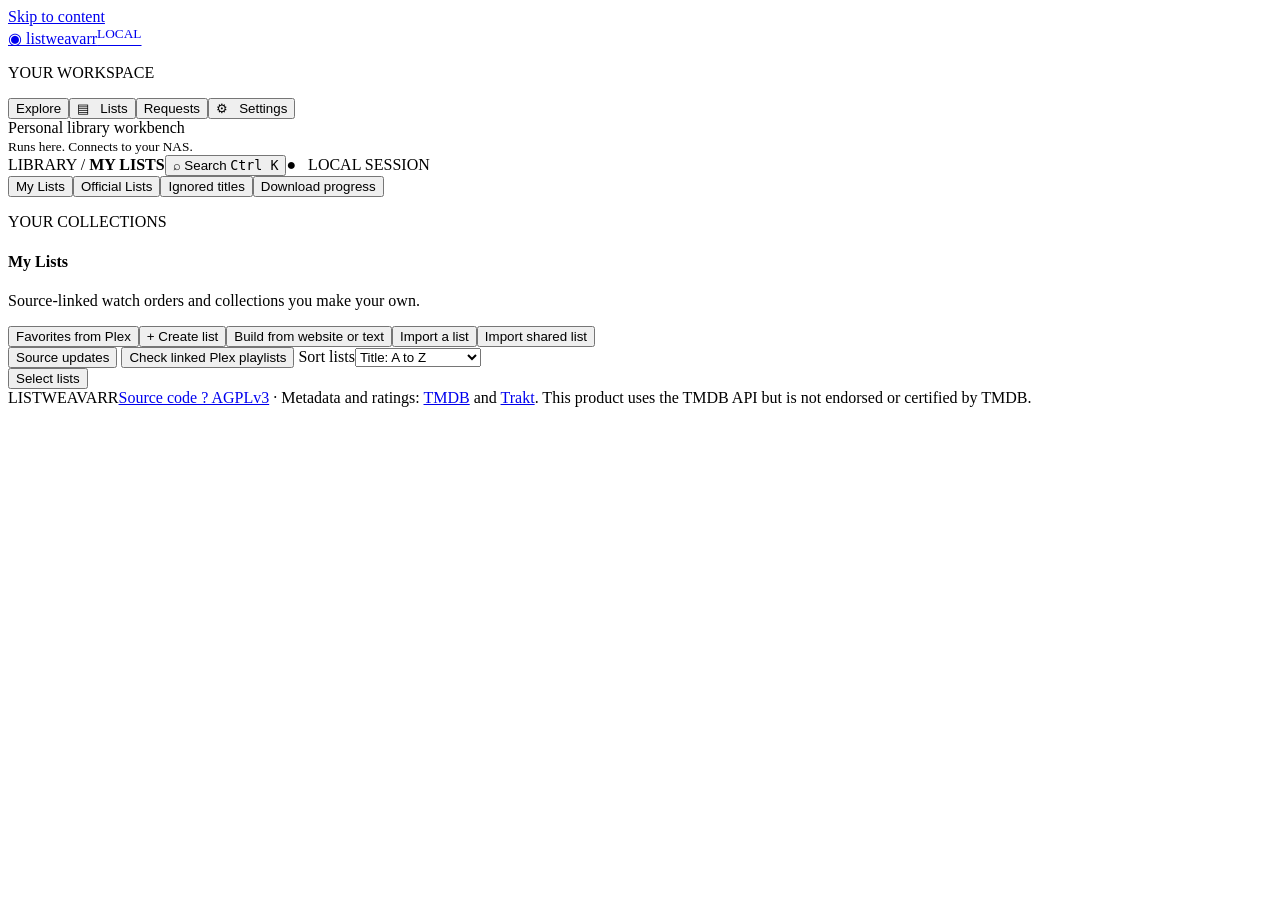
==== commit b57f4e31: "Add collection membership tools, person playlists and unified search" ====
--- a/web/index.html
+++ b/web/index.html
@@ -29,6 +29,12 @@
       <div id="requests-notice" class="source-notice" hidden role="status"></div>
       <header>
         <span>LIBRARY / <b id="breadcrumb">MY LISTS</b></span
+        ><button
+          id="global-search-open"
+          class="secondary global-search-trigger"
+          aria-label="Search titles and lists (Control K)"
+        >
+          <span aria-hidden="true">&#8981;</span> Search <kbd>Ctrl K</kbd></button
         ><span class="local">● &nbsp; LOCAL SESSION</span>
       </header>
       <section id="workspace">
@@ -113,6 +119,7 @@
             <button id="list-back" class="secondary">Back to My Lists</button
             ><button id="list-manage" class="secondary">Edit list &amp; poster</button
             ><button id="composite-rebuild" class="secondary" hidden>Rebuild from sources</button
+            ><button id="list-append-lists" class="secondary">Add saved lists</button
             ><button id="list-add-entries" class="secondary">Add entries</button>
             <details class="list-tools-menu">
               <summary class="secondary">List tools</summary>
@@ -271,6 +278,12 @@
             Sorting changes this view only. Playlists keep the original source order.
           </p>
           <div class="actions">
+            <label class="preference-check"
+              ><input id="entry-selection-mode" type="checkbox" /> Edit selection</label
+            >
+            <button id="remove-selected-entries" class="secondary" hidden disabled>
+              Remove selected
+            </button>
             <label
               ><input id="select-all" type="checkbox" /><span id="select-all-label"
                 >Select all missing</span
@@ -447,6 +460,15 @@
           >
             Notifications</button
           ><button
+            id="settings-tab-access"
+            role="tab"
+            aria-selected="false"
+            aria-controls="settings-access"
+            tabindex="-1"
+            data-settings-tab="access"
+          >
+            Access</button
+          ><button
             id="settings-tab-backups"
             role="tab"
             aria-selected="false"
@@ -780,6 +802,33 @@
             </p>
           </details>
         </section>
+        <section id="settings-access" role="tabpanel" aria-labelledby="settings-tab-access" hidden>
+          <div class="connection">
+            <h2>Owner access</h2>
+            <p id="owner-access-status" class="muted" role="status">Checking access mode...</p>
+            <p class="muted">
+              Optional single-owner sign-in is enabled by the installation operator using
+              LISTWEAVARR_OWNER_PASSWORD_FILE. It leaves existing local installations unchanged
+              until configured.
+            </p>
+            <p class="muted">
+              Sessions last seven days and survive server restarts. Change the password file and
+              restart to sign all devices out. Recovery preserves your lists and integrations.
+            </p>
+            <button id="owner-sign-out" class="secondary" hidden>Sign out of this browser</button>
+            <p class="footnote">
+              For remote access, use HTTPS and configure LISTWEAVARR_PUBLIC_URL to match the public
+              origin. Read the
+              <a
+                href="https://github.com/RayRayElite/Listweavarr/blob/main/docs/OWNER_ACCESS.md"
+                target="_blank"
+                rel="noopener noreferrer"
+                >owner access guide</a
+              >
+              for local and Docker setup.
+            </p>
+          </div>
+        </section>
         <section
           id="settings-backups"
           role="tabpanel"
@@ -840,6 +889,7 @@
           <button id="parent-request" class="primary" data-show-scope="show" hidden>
             Request missing from whole show</button
           ><button id="title-save" class="primary" hidden>Save title & compare with Plex</button
+          ><button id="title-issues" class="secondary">Issues</button
           ><button id="title-add" class="primary" hidden>Add to Radarr</button
           ><button class="secondary" data-close="title-dialog">Back</button>
         </div>
@@ -850,7 +900,10 @@
             <p class="eyebrow">EXPLORE / PROJECTS</p>
             <h2 id="discovery-title">Explore projects</h2>
           </div>
-          <button class="secondary" data-close="discovery-dialog">Back to title</button>
+          <div class="project-header-actions">
+            <button id="discovery-playlist" class="primary" hidden>Make Plex playlist</button
+            ><button class="secondary" data-close="discovery-dialog">Back to title</button>
+          </div>
         </div>
         <div id="person-profile"></div>
         <p id="discovery-note" class="muted"></p>
@@ -864,6 +917,10 @@
             <option value="">Both</option>
             <option value="movie">Movies</option>
             <option value="show">TV</option></select
+          ><select id="discovery-credit" aria-label="Project credit">
+            <option value="">All credits</option>
+            <option value="actor">Acting</option>
+            <option value="director">Directing</option></select
           ><select id="discovery-sort" aria-label="Sort projects">
             <option value="original">Original order</option>
             <option value="date-desc">Release date - newest</option>
@@ -1232,6 +1289,133 @@
         >
       </footer>
     </main>
+    <dialog
+      id="global-search-dialog"
+      class="global-search-dialog"
+      aria-labelledby="global-search-heading"
+    >
+      <div class="section-heading">
+        <div>
+          <p class="eyebrow">FIND YOUR NEXT THREAD</p>
+          <h2 id="global-search-heading">Search titles &amp; lists</h2>
+        </div>
+        <button id="global-search-close" class="secondary">Close</button>
+      </div>
+      <form id="global-search-form" class="global-search-form">
+        <label class="sr" for="global-search-query">Search titles, people and lists</label
+        ><input
+          id="global-search-query"
+          type="search"
+          maxlength="120"
+          autocomplete="off"
+          placeholder="A title, actor, franchise or saved list..."
+        /><button class="primary" type="submit">Search</button>
+      </form>
+      <div class="global-search-options">
+        <label class="preference-check"
+          ><input id="global-search-provider" type="checkbox" checked />Search TMDB too</label
+        ><label class="preference-check"
+          ><input id="global-search-ignored" type="checkbox" />Include ignored titles</label
+        ><button id="global-search-index" class="text-action">Refresh library</button>
+      </div>
+      <p id="global-search-status" class="muted" role="status" aria-live="polite">
+        Search your workspace, then discover provider matches.
+      </p>
+      <div id="global-search-local"></div>
+      <div id="global-search-remote"></div>
+    </dialog>
+    <section id="issue-notebook-panel" role="tabpanel" aria-labelledby="request-issues-tab" hidden>
+      <div class="section-heading">
+        <div>
+          <p class="eyebrow">PRIVATE LIBRARY NOTES</p>
+          <h2>Issue notebook <span id="issue-open-count" class="muted"></span></h2>
+          <p class="muted">
+            Keep track of playback, audio, subtitles and edition problems. Notes do not request or
+            modify media.
+          </p>
+        </div>
+        <button id="issue-new" class="secondary">Find a title to add an issue</button>
+      </div>
+      <div id="issue-scope" class="issue-scope" hidden></div>
+      <div class="requests-tools">
+        <label class="sr" for="issue-query">Search issues</label
+        ><input
+          id="issue-query"
+          type="search"
+          placeholder="Find a title or note..."
+          maxlength="200"
+        /><label
+          >Status<select id="issue-filter-status">
+            <option value="open">Open</option>
+            <option value="resolved">Resolved</option>
+            <option value="all">All statuses</option>
+          </select></label
+        ><label
+          >Category<select id="issue-filter-category">
+            <option value="all">All categories</option>
+            <option value="playback">Playback</option>
+            <option value="edition">Edition</option>
+            <option value="subtitles">Subtitles</option>
+            <option value="audio">Audio</option>
+            <option value="metadata">Metadata / numbering</option>
+            <option value="other">Other</option>
+          </select></label
+        ><button id="issue-refresh" class="secondary">Refresh notes</button>
+      </div>
+      <p id="issue-status" class="muted" role="status"></p>
+      <div id="issue-rows"></div>
+      <button id="issue-more" class="secondary" hidden>Show more issues</button>
+    </section>
+    <dialog id="issue-editor" aria-labelledby="issue-editor-heading">
+      <form id="issue-form">
+        <div class="section-heading">
+          <div>
+            <p class="eyebrow">LIBRARY ISSUE</p>
+            <h2 id="issue-editor-heading">Record an issue</h2>
+          </div>
+          <button id="issue-editor-close" class="secondary" type="button">Close</button>
+        </div>
+        <p id="issue-editor-title"></p>
+        <div class="fields">
+          <label
+            >Category<select id="issue-category">
+              <option value="playback">Playback problem</option>
+              <option value="edition">Wrong edition</option>
+              <option value="subtitles">Subtitles</option>
+              <option value="audio">Audio</option>
+              <option value="metadata">Metadata / numbering</option>
+              <option value="other">Other</option>
+            </select></label
+          ><label
+            >Priority<select id="issue-severity">
+              <option value="normal">Normal</option>
+              <option value="high">High</option>
+              <option value="low">Low</option>
+            </select></label
+          ><label
+            >Status<select id="issue-state">
+              <option value="open">Open</option>
+              <option value="resolved">Resolved</option>
+            </select></label
+          >
+        </div>
+        <label for="issue-note">What happened?</label
+        ><textarea
+          id="issue-note"
+          required
+          maxlength="5000"
+          rows="6"
+          placeholder="What was wrong, where it happened, and anything you checked..."
+        ></textarea>
+        <p class="footnote">
+          Private to this Listweavarr workspace. Included in workspace backups, excluded from public
+          list sharing.
+        </p>
+        <div id="issue-related"></div>
+        <p id="issue-editor-status" role="status" class="muted"></p>
+        <button id="issue-save" type="submit" class="primary">Save issue</button>
+      </form>
+    </dialog>
     <dialog id="import-dialog">
       <form id="import-form">
         <p class="eyebrow">ADD TO YOUR WATCH DESK</p>
@@ -2012,6 +2196,26 @@
         ><button class="secondary" data-close="composite-dialog">Cancel</button>
       </div>
     </dialog>
+    <dialog id="append-lists-dialog" aria-labelledby="append-lists-heading">
+      <h2 id="append-lists-heading">Add saved lists</h2>
+      <p id="append-lists-status" role="status"></p>
+      <input
+        id="append-lists-search"
+        type="search"
+        aria-label="Find saved lists to add"
+        placeholder="Find saved lists..."
+      />
+      <p id="append-lists-summary" class="muted" role="status"></p>
+      <div id="append-lists-rows"></div>
+      <label class="preference-check"
+        ><input id="append-lists-skip" type="checkbox" checked />Skip exact duplicate titles or
+        episodes</label
+      >
+      <div class="dialog-actions">
+        <button id="append-lists-save" class="primary" disabled>Append selected lists</button
+        ><button data-close="append-lists-dialog" class="secondary">Cancel</button>
+      </div>
+    </dialog>
     <div id="toast" role="status" hidden></div>
     <script src="/official-cache.js"></script>
     <script src="/app.js"></script>
@@ -2030,6 +2234,9 @@
     <script src="/workspace.js"></script>
     <script src="/audit-workflows.js"></script>
     <script src="/discovery-updates.js"></script>
+    <script src="/search.js"></script>
+    <script src="/issues.js"></script>
+    <script src="/access.js"></script>
     <script src="/notifications.js"></script>
     <script src="/calendar.js"></script>
     <script src="/navigation.js"></script>
